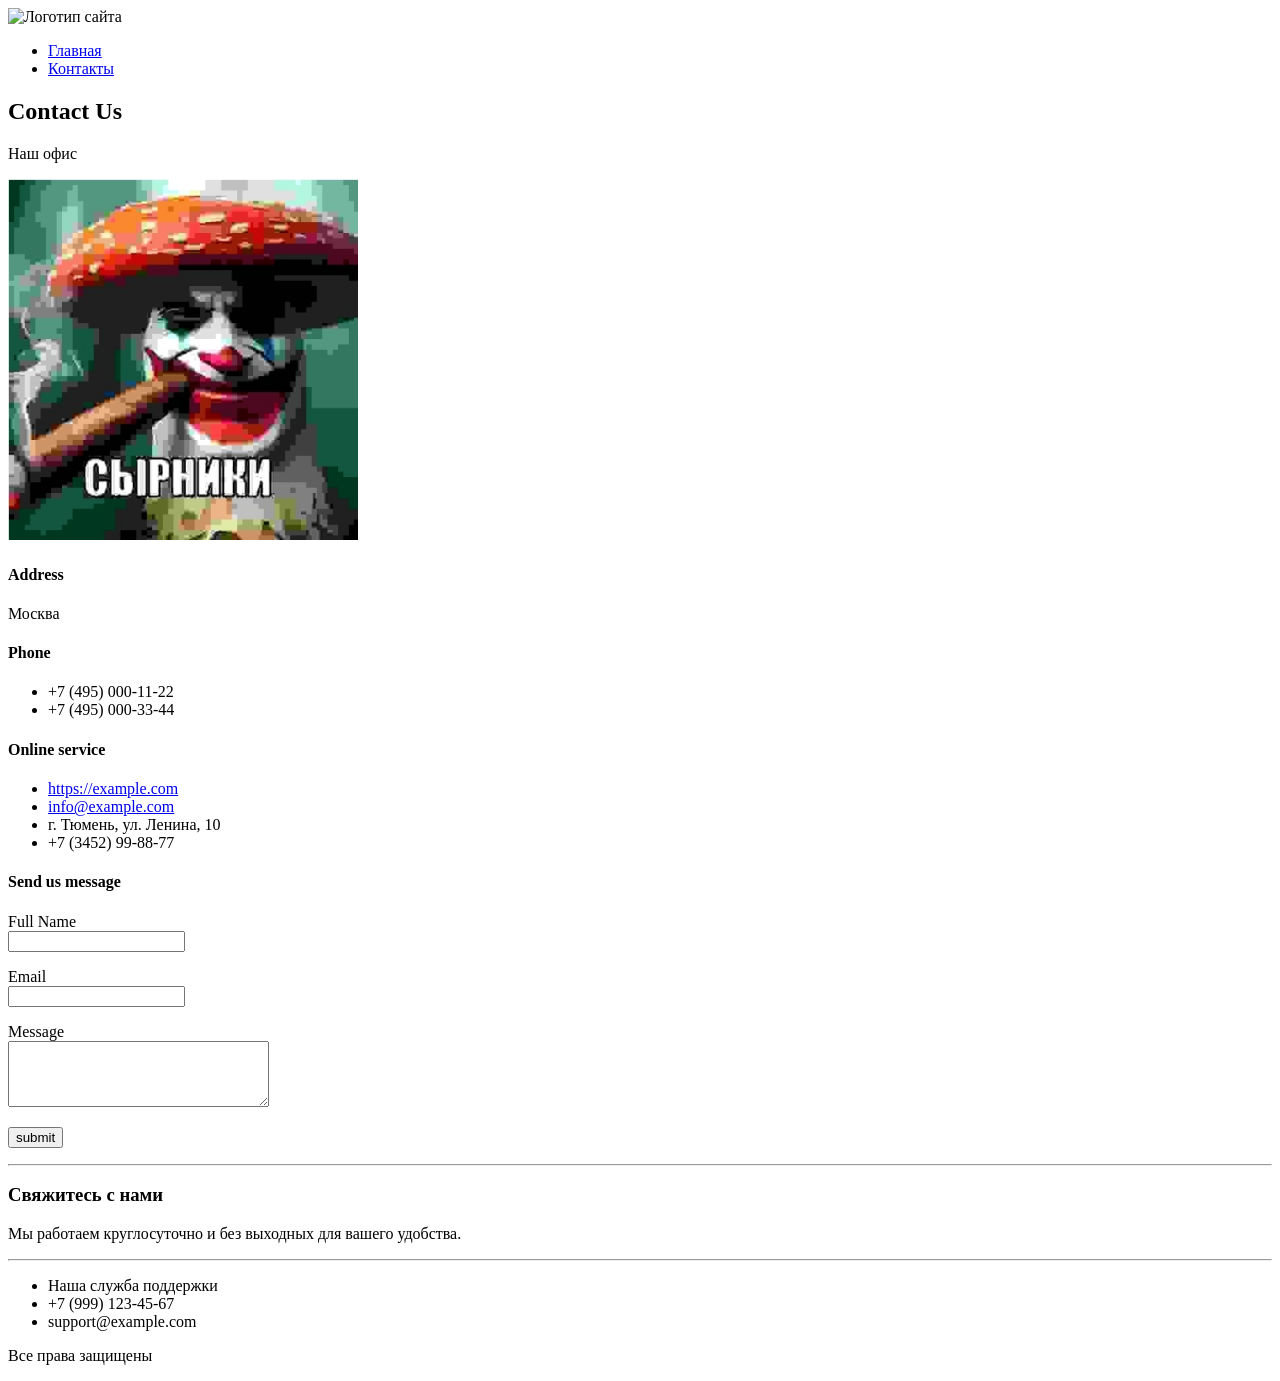
==== contacts.html @ f9af36e8 "1 лаба 2 версия со всеми файлами" ====
<!DOCTYPE html>
<html lang="ru">
<head>
    <meta charset="UTF-8">
    <title>Контакты</title>
</head>
<body>

    <header>
        <img src="static/images/ахах ищи себя.jpg" alt="Логотип сайта" width="200" height="200">
        <nav>
            <ul>
                <li><a href="index.html">Главная</a></li>
                <li><a href="contacts.html">Контакты</a></li>
            </ul>
        </nav>
    </header>

    <main>

        <h2>Contact Us</h2>

        <p>Наш офис</p>

        <img src="static/images/сырники.jpg" alt="Офис компании" style="max-width: 350px;">

        <h4>Address</h4>

        <p>Москва</p>

        <h4>Phone</h4>

        <ul>
            <li>+7 (495) 000-11-22</li>
            <li>+7 (495) 000-33-44</li>
        </ul>

        <h4>Online service</h4>

        <ul>
            <li><a href="https://example.com">https://example.com</a></li>
            <li><a href="mailto:info@example.com">info@example.com</a></li>
            <li>г. Тюмень, ул. Ленина, 10</li>
            <li>+7 (3452) 99-88-77</li>
        </ul>

        <h4>Send us message</h4>

        <form action="#">
            <p>
                <label>Full Name</label><br>
                <input type="text" name="fullname">
            </p>
            <p>
                <label>Email</label><br>
                <input type="email" name="email">
            </p>
            <p>
                <label>Message</label><br>
                <textarea name="message" rows="4" cols="30"></textarea>
            </p>
            <p>
                <button type="submit">submit</button>
            </p>
        </form>
    </main>

    <hr>

    <footer>
        <h3>Свяжитесь с нами</h3>
        <p>Мы работаем круглосуточно и без выходных для вашего удобства.</p>
        <hr>
        <ul>
            <li>Наша служба поддержки</li>
            <li>+7 (999) 123-45-67</li>
            <li>support@example.com</li>
        </ul>
        <p>Все права защищены</p>
    </footer>

</body>
</html>
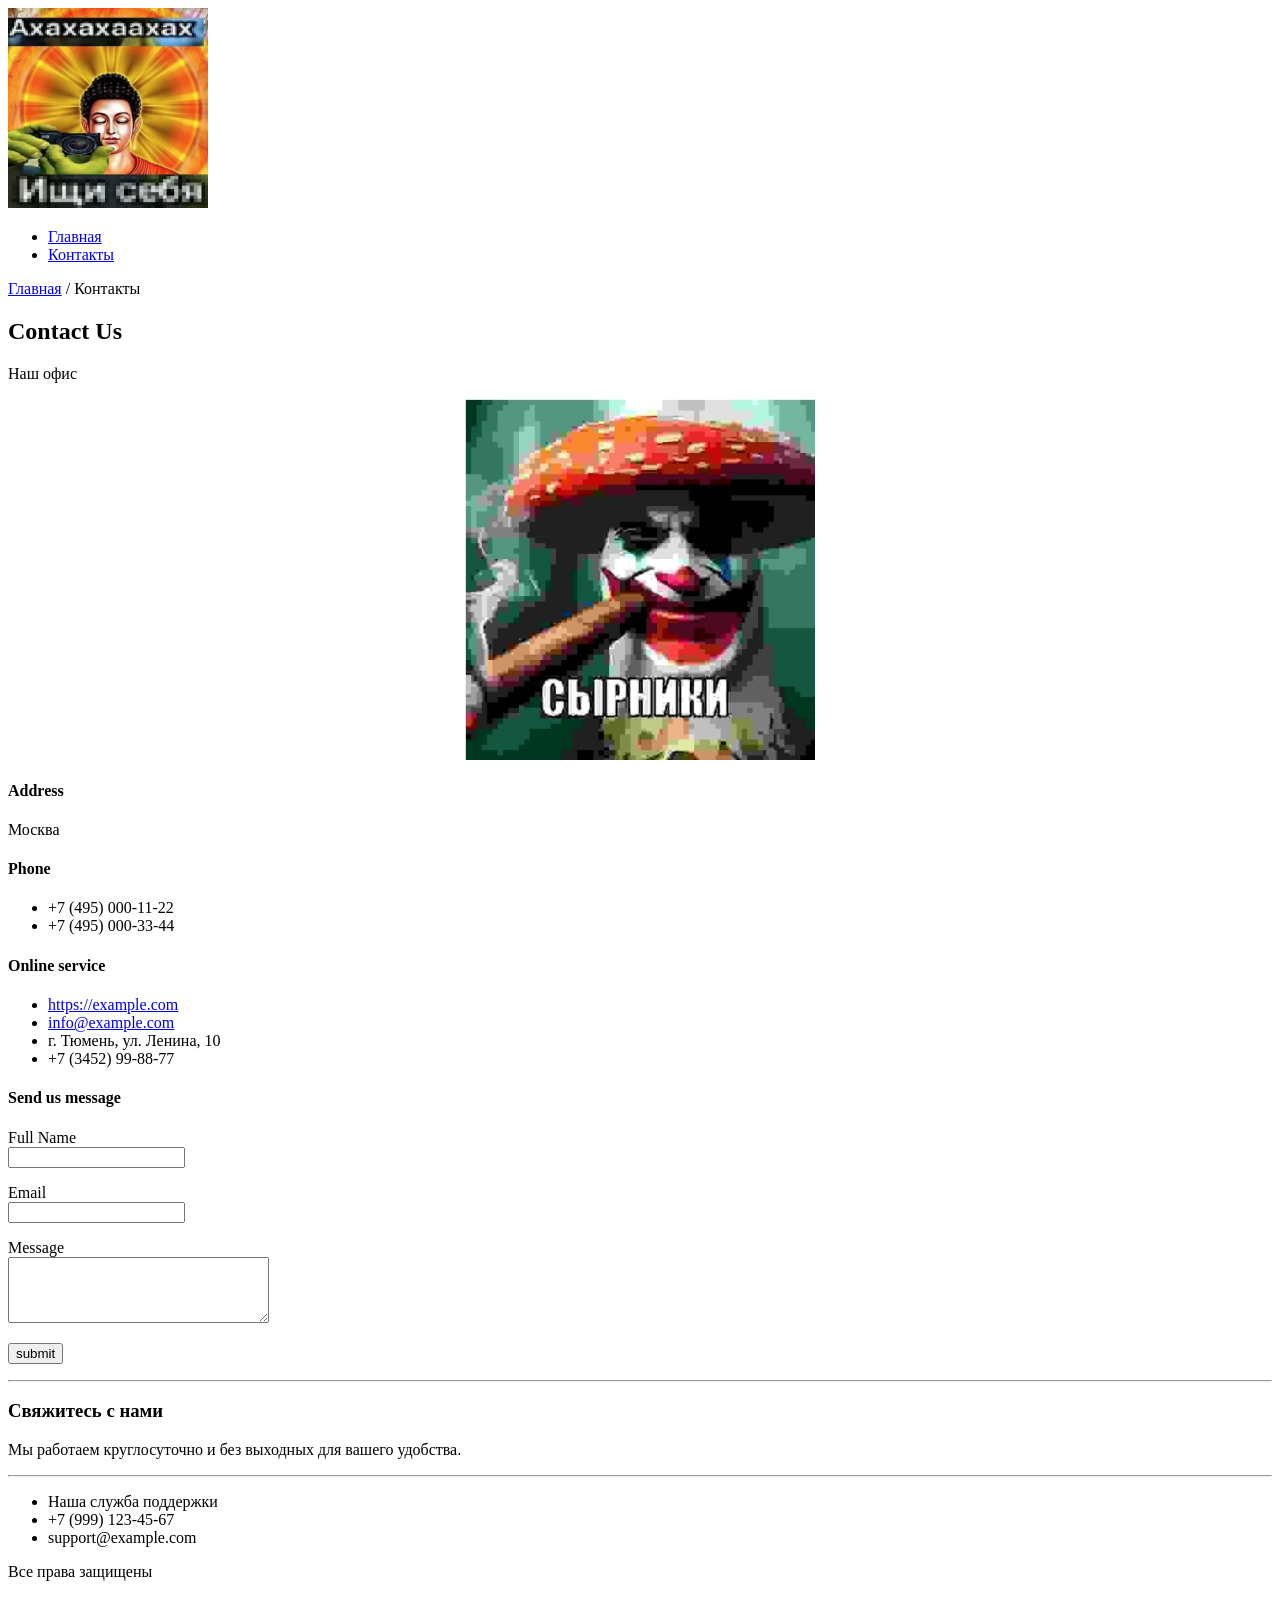
==== commit 028d372c: "2 лаба подключил стили, сырники по центру 1 версия" ====
--- a/contacts.html
+++ b/contacts.html
@@ -3,6 +3,7 @@
 <head>
     <meta charset="UTF-8">
     <title>Контакты</title>
+    <link rel="stylesheet" href="assets/styles/style.css">
 </head>
 <body>
 
@@ -17,66 +18,71 @@
     </header>
 
     <main>
+        <!-- Хлебные крошки -->
+        <div class="breadcrumbs">
+            <a href="index.html">Главная</a>
+            <span class="separator">/</span>
+            <span>Контакты</span>
+        </div>
 
-        <h2>Contact Us</h2>
+        <h2 class="title-h2">Contact Us</h2>
 
-        <p>Наш офис</p>
+        <p class="text-paragraph">Наш офис</p>
 
-        <img src="static/images/сырники.jpg" alt="Офис компании" style="max-width: 350px;">
+        <img src="static/images/сырники.jpg" alt="Офис компании" style="max-width: 350px; display: block; margin: 0 auto;">
 
-        <h4>Address</h4>
+        <h4 class="title-h4">Address</h4>
+        <p class="text-paragraph">Москва</p>
 
-        <p>Москва</p>
-
-        <h4>Phone</h4>
-
+        <h4 class="title-h4">Phone</h4>
         <ul>
-            <li>+7 (495) 000-11-22</li>
-            <li>+7 (495) 000-33-44</li>
+            <li class="text-paragraph">+7 (495) 000-11-22</li>
+            <li class="text-paragraph">+7 (495) 000-33-44</li>
         </ul>
 
-        <h4>Online service</h4>
-
+        <h4 class="title-h4">Online service</h4>
         <ul>
-            <li><a href="https://example.com">https://example.com</a></li>
-            <li><a href="mailto:info@example.com">info@example.com</a></li>
-            <li>г. Тюмень, ул. Ленина, 10</li>
-            <li>+7 (3452) 99-88-77</li>
+            <li class="text-paragraph"><a href="https://example.com">https://example.com</a></li>
+            <li class="text-paragraph"><a href="mailto:info@example.com">info@example.com</a></li>
+            <li class="text-paragraph">г. Тюмень, ул. Ленина, 10</li>
+            <li class="text-paragraph">+7 (3452) 99-88-77</li>
         </ul>
 
-        <h4>Send us message</h4>
+        <h4 class="title-h4">Send us message</h4>
 
-        <form action="#">
-            <p>
-                <label>Full Name</label><br>
-                <input type="text" name="fullname">
-            </p>
-            <p>
-                <label>Email</label><br>
-                <input type="email" name="email">
-            </p>
-            <p>
-                <label>Message</label><br>
-                <textarea name="message" rows="4" cols="30"></textarea>
-            </p>
-            <p>
-                <button type="submit">submit</button>
-            </p>
-        </form>
+        <div class="contact-form-bg">
+            <form action="#">
+                <p>
+                    <label class="text-paragraph">Full Name</label><br>
+                    <input type="text" name="fullname" class="form-input">
+                </p>
+                <p>
+                    <label class="text-paragraph">Email</label><br>
+                    <input type="email" name="email" class="form-input">
+                </p>
+                <p>
+                    <label class="text-paragraph">Message</label><br>
+                    <textarea name="message" rows="4" cols="30" class="form-input"></textarea>
+                </p>
+                <p>
+                    <button type="submit" class="btn-submit">submit</button>
+                </p>
+            </form>
+        </div>
     </main>
 
     <hr>
 
     <footer>
-        <h3>Свяжитесь с нами</h3>
-        <p>Мы работаем круглосуточно и без выходных для вашего удобства.</p>
+        <h3 class="title-h3">Свяжитесь с нами</h3>
+        <p class="text-paragraph">Мы работаем круглосуточно и без выходных для вашего удобства.</p>
         <hr>
         <ul>
-            <li>Наша служба поддержки</li>
-            <li>+7 (999) 123-45-67</li>
-            <li>support@example.com</li>
+            <li class="text-paragraph">Наша служба поддержки</li>
+            <li class="text-paragraph">+7 (999) 123-45-67</li>
+            <li class="text-paragraph">support@example.com</li>
         </ul>
-        <p>Все права защищены</p>
+        <p class="text-paragraph">Все права защищены</p>
     </footer>
 
 </body>
